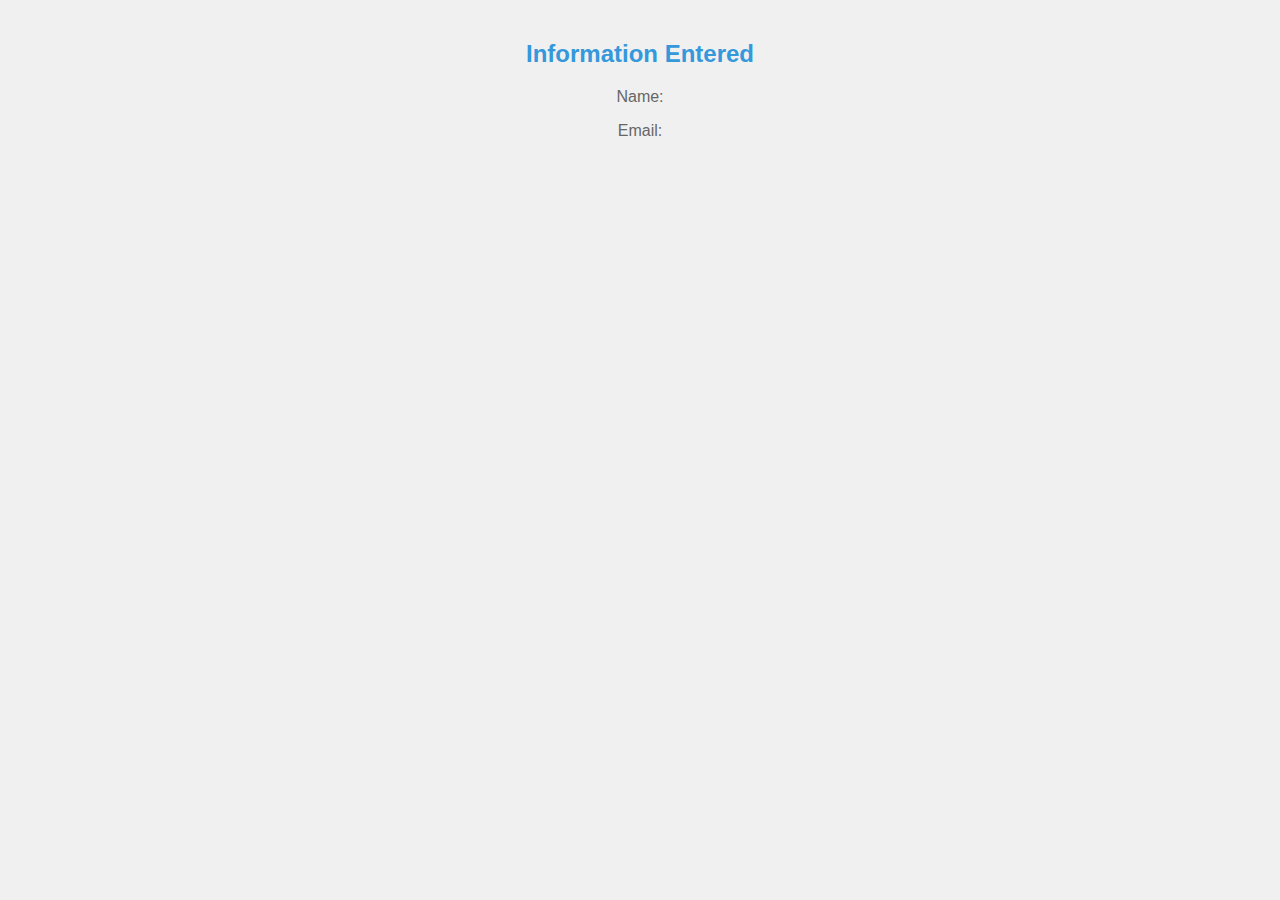
==== display.html @ a0b333ed "first commit" ====
<!DOCTYPE html>
<html lang="en">
<head>
  <meta charset="UTF-8">
  <meta name="viewport" content="width=device-width, initial-scale=1.0">
  <title>Information Display</title>
  <link rel="stylesheet" href="style.css">
</head>
<body>
  <h2>Information Entered</h2>
  <p>Name: <span id="name"></span></p>
  <p>Email: <span id="email"></span></p>
</body>
</html>
---- style.css ----
body {
    font-family: sans-serif;
    margin: 0;
    padding: 20px;
    background-color: #f0f0f0;
  }
  
  header {
    height: 300px;
    width: 100%;
    height: 100%;
    overflow: hidden;
  }
  
  header img {
    width: 100%;
    height: auto;
    object-fit: cover;
  }
  
  h1, h2 {
    text-align: center;
    color: #3498db;
  }
  
  p {
    margin-bottom: 10px;
    text-align: center;
    color: #666;
  }
  
  a {
    background-color: #3498db;
    color: white;
    padding: 10px 20px;
    text-decoration: none;
    border: none;
    border-radius: 4px;
    cursor: pointer;
    margin-left: 45%;
  }
  
  form {
    display: flex;
    flex-direction: column;
    gap: 10px;
    margin: 0 auto;
    width: 50%;
    background-color: #fff;
    padding: 20px;
    border-radius: 4px;
    box-shadow: 0 2px 5px rgba(0, 0, 0, 0.1);
  }
  
  label {
    font-weight: bold;
    color: #3498db;
  }
  
  input[type="text"],
  input[type="email"] {
    padding: 10px;
    border: 1px solid #ccc;
    border-radius: 4px;
  }
  
  input[type="submit"] {
    background-color: #3498db;
    color: white;
    padding: 10px 20px;
    border: none;
    border-radius: 4px;
    cursor: pointer;
  }
  
  #display.html span {
    font-weight: bold;
  }
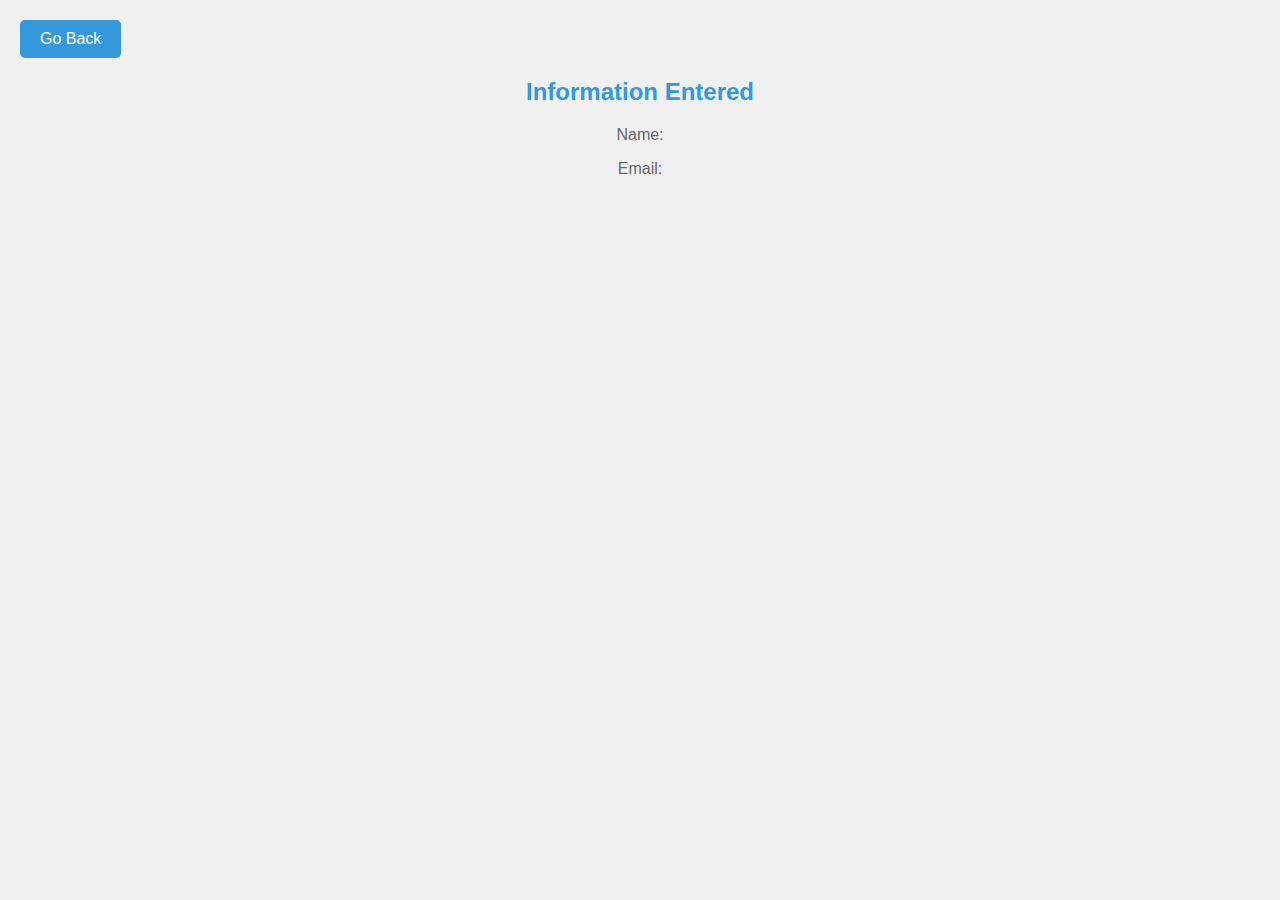
==== commit 6d94d621: "Added Go Back Button" ====
--- a/display.html
+++ b/display.html
@@ -3,6 +3,7 @@
 <head>
   <meta charset="UTF-8">
   <meta name="viewport" content="width=device-width, initial-scale=1.0">
+  <div class="back" onclick="window.location.href='index.html'">Go Back</div>
   <title>Information Display</title>
   <link rel="stylesheet" href="style.css">
 </head>
--- a/style.css
+++ b/style.css
@@ -76,4 +76,15 @@
   #display.html span {
     font-weight: bold;
   }
-  +  
+  .back {
+    display: inline-block;
+    padding: 10px 20px;
+    background-color: #3498db; /* Green background */
+    color: white;
+    text-align: center;
+    text-decoration: none;
+    border: none;
+    border-radius: 5px;
+    cursor: pointer;
+  }
